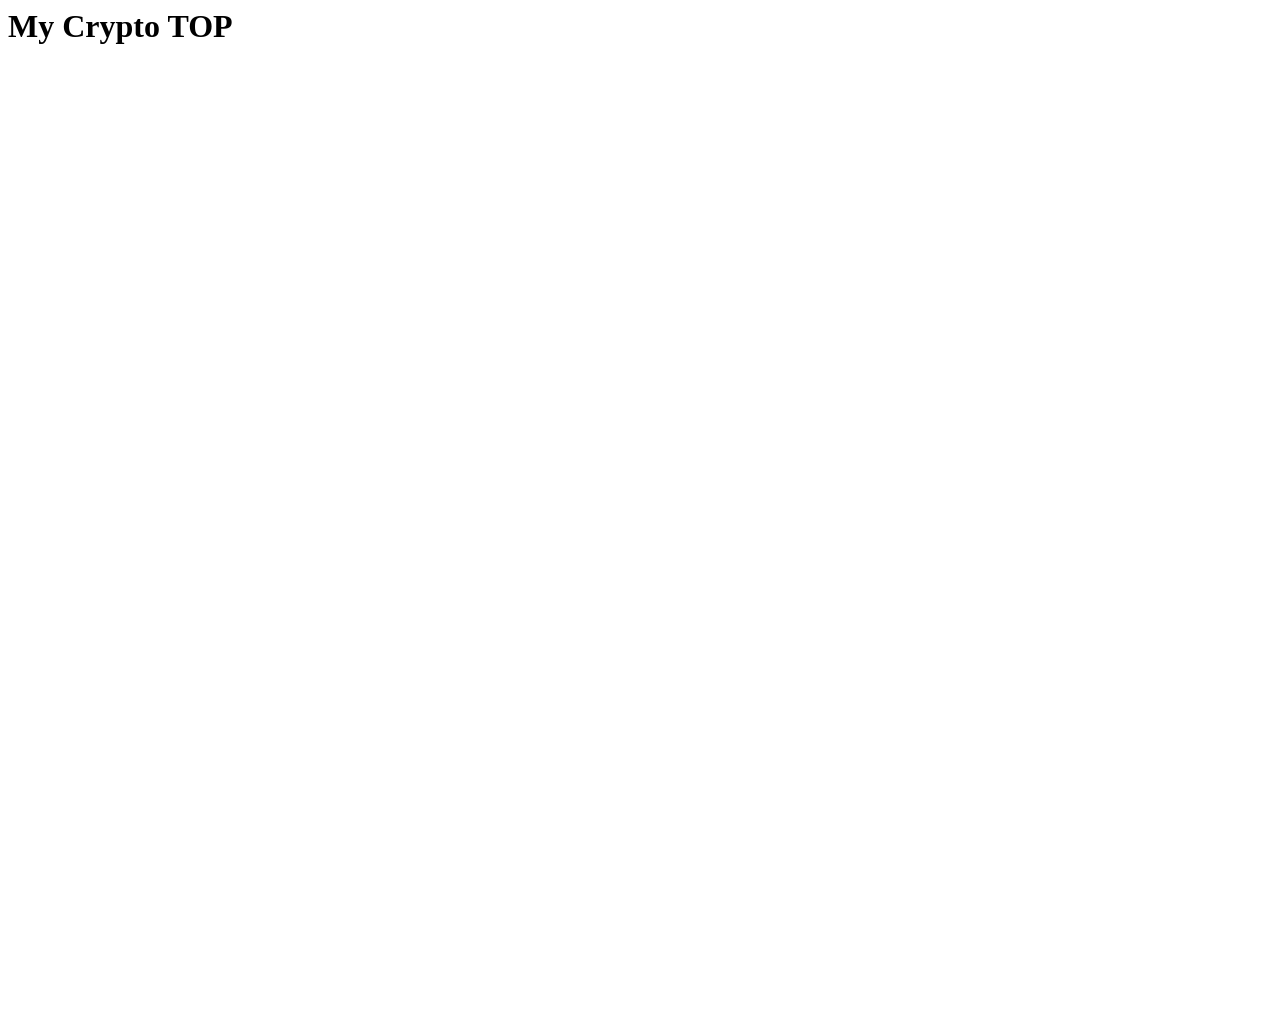
==== index.html @ 53a06641 "Update index.html" ====
<html>
<title>My Crypto TOP</title>
<link rel="stylesheet" href="index.css">
<head>
<script type="text/javascript" src="https://files.coinmarketcap.com/static/widget/currency.js"></script>
<script type="text/javascript" src="https://files.coinmarketcap.com/static/widget/currency.js"></script>
<script type="text/javascript" src="https://files.coinmarketcap.com/static/widget/currency.js"></script>
<script type="text/javascript" src="https://files.coinmarketcap.com/static/widget/currency.js"></script>
<script type="text/javascript" src="https://files.coinmarketcap.com/static/widget/currency.js"></script>
<script type="text/javascript" src="https://files.coinmarketcap.com/static/widget/currency.js"></script>
<script type="text/javascript" src="https://files.coinmarketcap.com/static/widget/currency.js"></script>
<script type="text/javascript" src="https://files.coinmarketcap.com/static/widget/currency.js"></script>
<script type="text/javascript" src="https://files.coinmarketcap.com/static/widget/currency.js"></script>

<script type="text/javascript" src="https://files.coinmarketcap.com/static/widget/currency.js"></script>

<script type="text/javascript" src="https://files.coinmarketcap.com/static/widget/currency.js"></script>

<script type="text/javascript" src="https://files.coinmarketcap.com/static/widget/currency.js"></script>

<script type="text/javascript" src="https://files.coinmarketcap.com/static/widget/currency.js"></script>

<script type="text/javascript" src="https://files.coinmarketcap.com/static/widget/currency.js"></script>

<script type="text/javascript" src="https://files.coinmarketcap.com/static/widget/currency.js"></script>

<script type="text/javascript" src="https://files.coinmarketcap.com/static/widget/currency.js"></script>

<script type="text/javascript" src="https://files.coinmarketcap.com/static/widget/currency.js"></script>

<script type="text/javascript" src="https://files.coinmarketcap.com/static/widget/currency.js"></script>

<script type="text/javascript" src="https://files.coinmarketcap.com/static/widget/currency.js"></script>

</head>
<body>
  <div class="header"><h1>My Crypto TOP</h1></div>
  <div class = container>
<div class="coinmarketcap-currency-widget" data-currencyid="693" data-base="USD" data-secondary="BTC" data-ticker="true" data-rank="true" data-marketcap="true" data-volume="true" data-stats="USD" data-statsticker="false"></div>
<div class="coinmarketcap-currency-widget" data-currencyid="512" data-base="USD" data-secondary="BTC" data-ticker="true" data-rank="true" data-marketcap="true" data-volume="true" data-stats="USD" data-statsticker="false"></div>
<div class="coinmarketcap-currency-widget" data-currencyid="74" data-base="USD" data-secondary="BTC" data-ticker="true" data-rank="true" data-marketcap="true" data-volume="true" data-stats="USD" data-statsticker="false"></div>
<div class="coinmarketcap-currency-widget" data-currencyid="118" data-base="USD" data-secondary="BTC" data-ticker="true" data-rank="true" data-marketcap="true" data-volume="true" data-stats="USD" data-statsticker="false"></div>
<div class="coinmarketcap-currency-widget" data-currencyid="870" data-base="USD" data-secondary="BTC" data-ticker="true" data-rank="true" data-marketcap="true" data-volume="true" data-stats="USD" data-statsticker="false"></div>
<div class="coinmarketcap-currency-widget" data-currencyid="372" data-base="USD" data-secondary="BTC" data-ticker="true" data-rank="true" data-marketcap="true" data-volume="true" data-stats="USD" data-statsticker="false"></div>
<div class="coinmarketcap-currency-widget" data-currencyid="873" data-base="USD" data-secondary="BTC" data-ticker="true" data-rank="true" data-marketcap="true" data-volume="true" data-stats="USD" data-statsticker="false"></div>
<div class="coinmarketcap-currency-widget" data-currencyid="2010" data-base="USD" data-secondary="BTC" data-ticker="true" data-rank="true" data-marketcap="true" data-volume="true" data-stats="USD" data-statsticker="false"></div>

<div class="coinmarketcap-currency-widget" data-currencyid="2137" data-base="USD" data-secondary="BTC" data-ticker="true" data-rank="true" data-marketcap="true" data-volume="true" data-stats="USD" data-statsticker="false"></div>

<div class="coinmarketcap-currency-widget" data-currencyid="1042" data-base="USD" data-secondary="BTC" data-ticker="true" data-rank="true" data-marketcap="true" data-volume="true" data-stats="USD" data-statsticker="false"></div>


<div class="coinmarketcap-currency-widget" data-currencyid="463" data-base="USD" data-secondary="BTC" data-ticker="true" data-rank="true" data-marketcap="true" data-volume="true" data-stats="USD" data-statsticker="false"></div>
<div class="coinmarketcap-currency-widget" data-currencyid="1320" data-base="USD" data-secondary="BTC" data-ticker="true" data-rank="true" data-marketcap="true" data-volume="true" data-stats="USD" data-statsticker="false"></div>
<div class="coinmarketcap-currency-widget" data-currencyid="541" data-base="USD" data-secondary="BTC" data-ticker="true" data-rank="true" data-marketcap="true" data-volume="true" data-stats="USD" data-statsticker="false"></div>
<div class="coinmarketcap-currency-widget" data-currencyid="109" data-base="USD" data-secondary="BTC" data-ticker="true" data-rank="true" data-marketcap="true" data-volume="true" data-stats="USD" data-statsticker="false"></div>
<div class="coinmarketcap-currency-widget" data-currencyid="66" data-base="USD" data-secondary="BTC" data-ticker="true" data-rank="true" data-marketcap="true" data-volume="true" data-stats="USD" data-statsticker="false"></div>
<div class="coinmarketcap-currency-widget" data-currencyid="1367" data-base="USD" data-secondary="BTC" data-ticker="true" data-rank="true" data-marketcap="true" data-volume="true" data-stats="USD" data-statsticker="false"></div>
<div class="coinmarketcap-currency-widget" data-currencyid="1609" data-base="USD" data-secondary="BTC" data-ticker="true" data-rank="true" data-marketcap="true" data-volume="true" data-stats="USD" data-statsticker="false"></div>
<div class="coinmarketcap-currency-widget" data-currencyid="2315" data-base="USD" data-secondary="BTC" data-ticker="true" data-rank="true" data-marketcap="true" data-volume="true" data-stats="USD" data-statsticker="false"></div>
<div class="coinmarketcap-currency-widget" data-currencyid="182" data-base="USD" data-secondary="BTC" data-ticker="true" data-rank="true" data-marketcap="true" data-volume="true" data-stats="USD" data-statsticker="false"></div>
</div>
</body>
</html>
---- index.css ----
.container {
  display:flex;
  height: 100vh;
  flex-wrap: wrap;
  color: #317256;
  border-color: black;
  margin: 40px;
  justify-content: space-around;
}
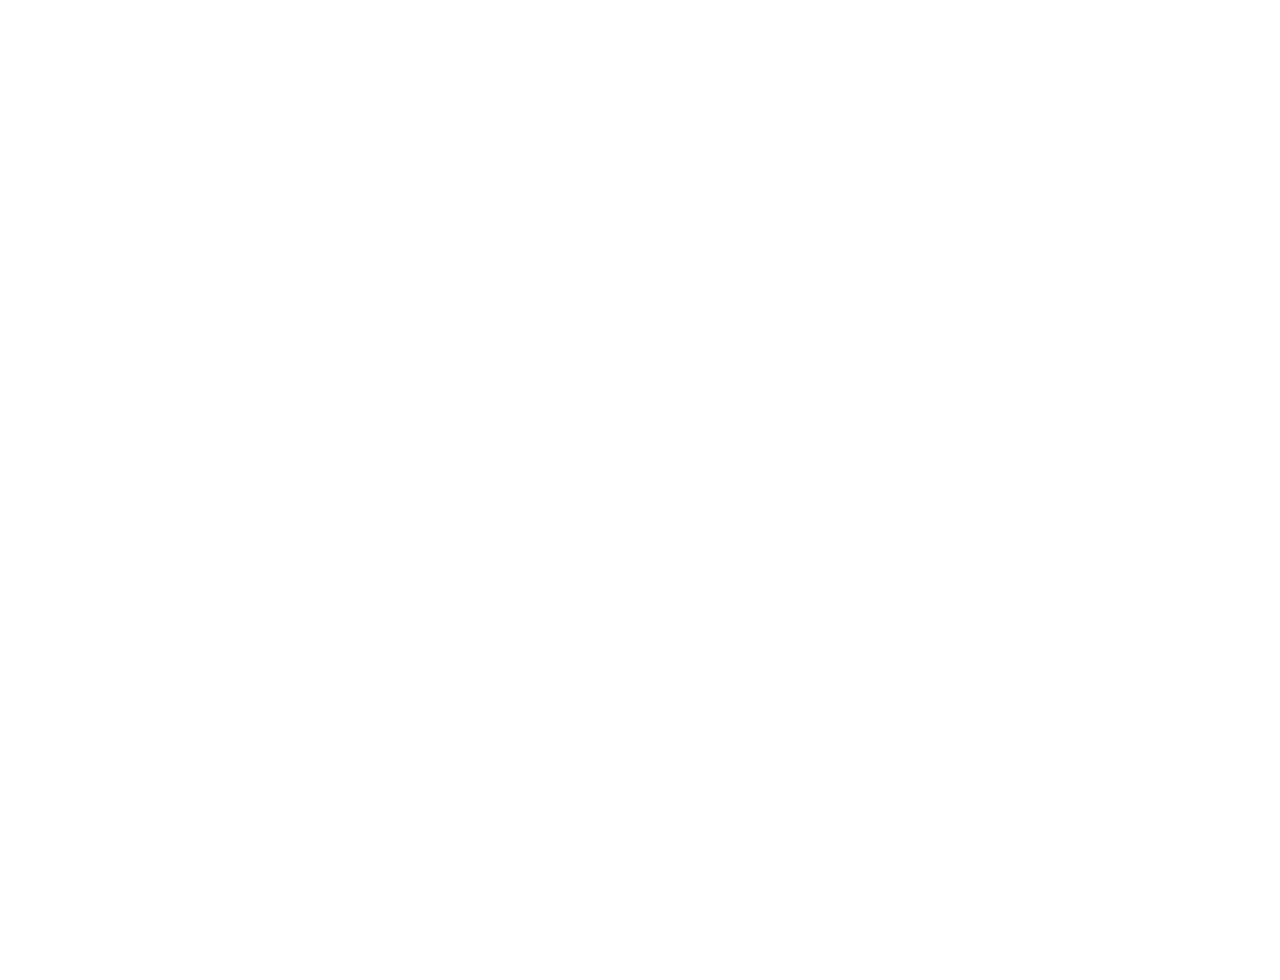
==== commit cc272d82: "Update index.html" ====
--- a/index.html
+++ b/index.html
@@ -34,31 +34,30 @@
 
 </head>
 <body>
-  <div class="header"><h1>My Crypto TOP</h1></div>
   <div class = container>
 <div class="coinmarketcap-currency-widget" data-currencyid="693" data-base="USD" data-secondary="BTC" data-ticker="true" data-rank="true" data-marketcap="true" data-volume="true" data-stats="USD" data-statsticker="false"></div>
 <div class="coinmarketcap-currency-widget" data-currencyid="512" data-base="USD" data-secondary="BTC" data-ticker="true" data-rank="true" data-marketcap="true" data-volume="true" data-stats="USD" data-statsticker="false"></div>
 <div class="coinmarketcap-currency-widget" data-currencyid="74" data-base="USD" data-secondary="BTC" data-ticker="true" data-rank="true" data-marketcap="true" data-volume="true" data-stats="USD" data-statsticker="false"></div>
 <div class="coinmarketcap-currency-widget" data-currencyid="118" data-base="USD" data-secondary="BTC" data-ticker="true" data-rank="true" data-marketcap="true" data-volume="true" data-stats="USD" data-statsticker="false"></div>
+<div class="coinmarketcap-currency-widget" data-currencyid="372" data-base="USD" data-secondary="BTC" data-ticker="true" data-rank="true" data-marketcap="true" data-volume="true" data-stats="USD" data-statsticker="false"></div>
+<div class="coinmarketcap-currency-widget" data-currencyid="1042" data-base="USD" data-secondary="BTC" data-ticker="true" data-rank="true" data-marketcap="true" data-volume="true" data-stats="USD" data-statsticker="false"></div>
+<div class="coinmarketcap-currency-widget" data-currencyid="2010" data-base="USD" data-secondary="BTC" data-ticker="true" data-rank="true" data-marketcap="true" data-volume="true" data-stats="USD" data-statsticker="false"></div>
+<div class="coinmarketcap-currency-widget" data-currencyid="182" data-base="USD" data-secondary="BTC" data-ticker="true" data-rank="true" data-marketcap="true" data-volume="true" data-stats="USD" data-statsticker="false"></div>
+<div class="coinmarketcap-currency-widget" data-currencyid="109" data-base="USD" data-secondary="BTC" data-ticker="true" data-rank="true" data-marketcap="true" data-volume="true" data-stats="USD" data-statsticker="false"></div>
 <div class="coinmarketcap-currency-widget" data-currencyid="870" data-base="USD" data-secondary="BTC" data-ticker="true" data-rank="true" data-marketcap="true" data-volume="true" data-stats="USD" data-statsticker="false"></div>
-<div class="coinmarketcap-currency-widget" data-currencyid="372" data-base="USD" data-secondary="BTC" data-ticker="true" data-rank="true" data-marketcap="true" data-volume="true" data-stats="USD" data-statsticker="false"></div>
-<div class="coinmarketcap-currency-widget" data-currencyid="873" data-base="USD" data-secondary="BTC" data-ticker="true" data-rank="true" data-marketcap="true" data-volume="true" data-stats="USD" data-statsticker="false"></div>
-<div class="coinmarketcap-currency-widget" data-currencyid="2010" data-base="USD" data-secondary="BTC" data-ticker="true" data-rank="true" data-marketcap="true" data-volume="true" data-stats="USD" data-statsticker="false"></div>
+<div class="coinmarketcap-currency-widget" data-currencyid="66" data-base="USD" data-secondary="BTC" data-ticker="true" data-rank="true" data-marketcap="true" data-volume="true" data-stats="USD" data-statsticker="false"></div>
+    <div class="coinmarketcap-currency-widget" data-currencyid="873" data-base="USD" data-secondary="BTC" data-ticker="true" data-rank="true" data-marketcap="true" data-volume="true" data-stats="USD" data-statsticker="false"></div>
+
+    <div class="coinmarketcap-currency-widget" data-currencyid="2315" data-base="USD" data-secondary="BTC" data-ticker="true" data-rank="true" data-marketcap="true" data-volume="true" data-stats="USD" data-statsticker="false"></div>
+<div class="coinmarketcap-currency-widget" data-currencyid="463" data-base="USD" data-secondary="BTC" data-ticker="true" data-rank="true" data-marketcap="true" data-volume="true" data-stats="USD" data-statsticker="false"></div>
+<div class="coinmarketcap-currency-widget" data-currencyid="1320" data-base="USD" data-secondary="BTC" data-ticker="true" data-rank="true" data-marketcap="true" data-volume="true" data-stats="USD" data-statsticker="false"></div>
+
 
 <div class="coinmarketcap-currency-widget" data-currencyid="2137" data-base="USD" data-secondary="BTC" data-ticker="true" data-rank="true" data-marketcap="true" data-volume="true" data-stats="USD" data-statsticker="false"></div>
 
-<div class="coinmarketcap-currency-widget" data-currencyid="1042" data-base="USD" data-secondary="BTC" data-ticker="true" data-rank="true" data-marketcap="true" data-volume="true" data-stats="USD" data-statsticker="false"></div>
 
 
-<div class="coinmarketcap-currency-widget" data-currencyid="463" data-base="USD" data-secondary="BTC" data-ticker="true" data-rank="true" data-marketcap="true" data-volume="true" data-stats="USD" data-statsticker="false"></div>
-<div class="coinmarketcap-currency-widget" data-currencyid="1320" data-base="USD" data-secondary="BTC" data-ticker="true" data-rank="true" data-marketcap="true" data-volume="true" data-stats="USD" data-statsticker="false"></div>
 <div class="coinmarketcap-currency-widget" data-currencyid="541" data-base="USD" data-secondary="BTC" data-ticker="true" data-rank="true" data-marketcap="true" data-volume="true" data-stats="USD" data-statsticker="false"></div>
-<div class="coinmarketcap-currency-widget" data-currencyid="109" data-base="USD" data-secondary="BTC" data-ticker="true" data-rank="true" data-marketcap="true" data-volume="true" data-stats="USD" data-statsticker="false"></div>
-<div class="coinmarketcap-currency-widget" data-currencyid="66" data-base="USD" data-secondary="BTC" data-ticker="true" data-rank="true" data-marketcap="true" data-volume="true" data-stats="USD" data-statsticker="false"></div>
-<div class="coinmarketcap-currency-widget" data-currencyid="1367" data-base="USD" data-secondary="BTC" data-ticker="true" data-rank="true" data-marketcap="true" data-volume="true" data-stats="USD" data-statsticker="false"></div>
-<div class="coinmarketcap-currency-widget" data-currencyid="1609" data-base="USD" data-secondary="BTC" data-ticker="true" data-rank="true" data-marketcap="true" data-volume="true" data-stats="USD" data-statsticker="false"></div>
-<div class="coinmarketcap-currency-widget" data-currencyid="2315" data-base="USD" data-secondary="BTC" data-ticker="true" data-rank="true" data-marketcap="true" data-volume="true" data-stats="USD" data-statsticker="false"></div>
-<div class="coinmarketcap-currency-widget" data-currencyid="182" data-base="USD" data-secondary="BTC" data-ticker="true" data-rank="true" data-marketcap="true" data-volume="true" data-stats="USD" data-statsticker="false"></div>
 </div>
 </body>
 </html>
